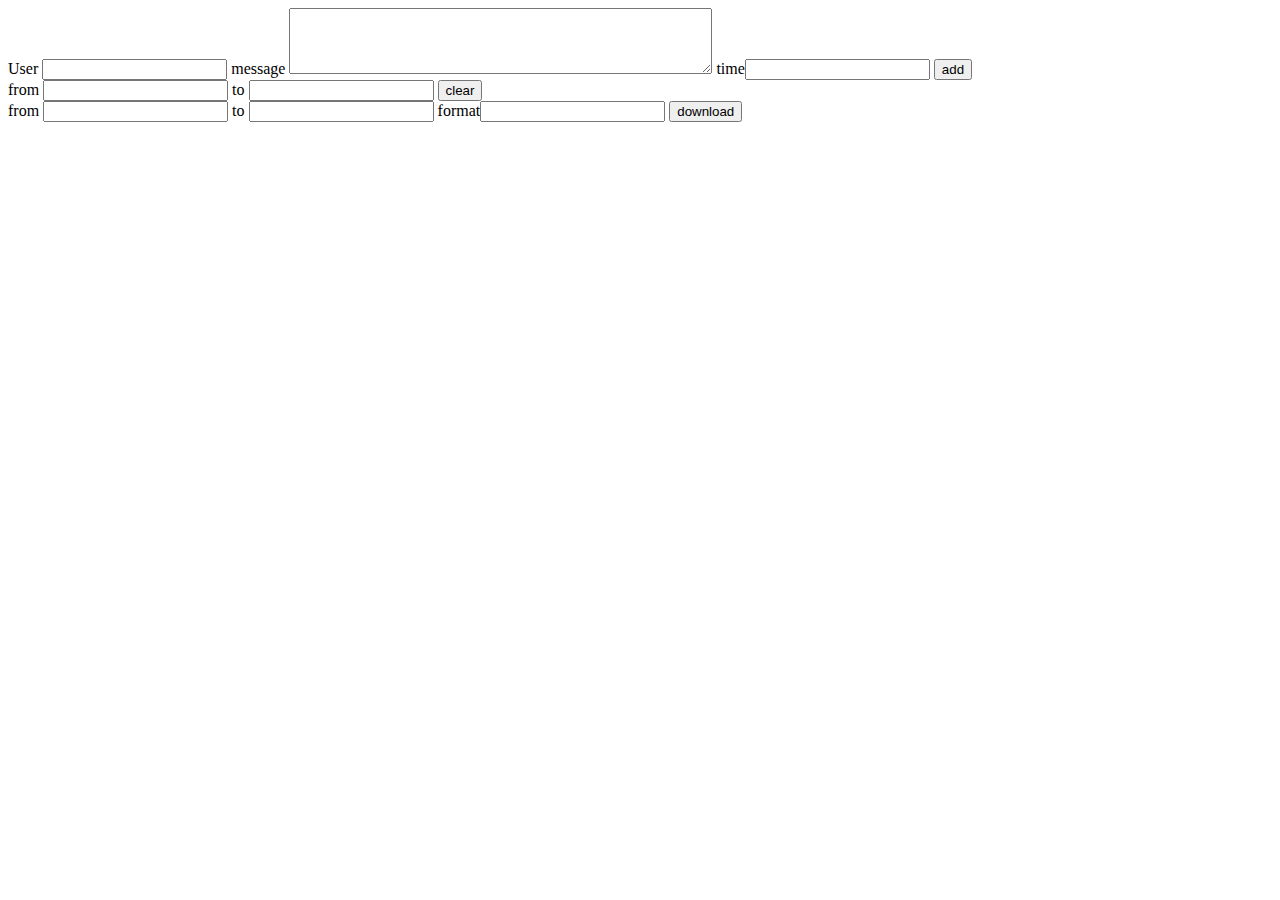
==== src/main/webapp/index.html @ 6ea70957 "Update index.html" ====
<!DOCTYPE html>
<html lang="en">
<head>
    <meta charset="UTF-8">
    <title>index</title>
</head>
<body>

    <form action = "A1Servlet" method="post">
        User <input type="text" name = "user">
        message <textarea name="message" rows="4" cols="50"></textarea>
        time<input type="text" name = "date">
        <input type="submit" value="add" name="add">
    </form>

    <form action = "A1Servlet" method="post">
        from <input type="text" name = "from">
        to <input type="text" name = "to">
        <input type="submit" value="clear" name="clear">
    </form>

   <form action = "A1Servlet" method="get">
       from <input type="text" name = "from">
       to <input type="text" name = "to">
       format<input type="text" name = "format">
       <input type="submit" value="download">
   </form>









</body>
</html>
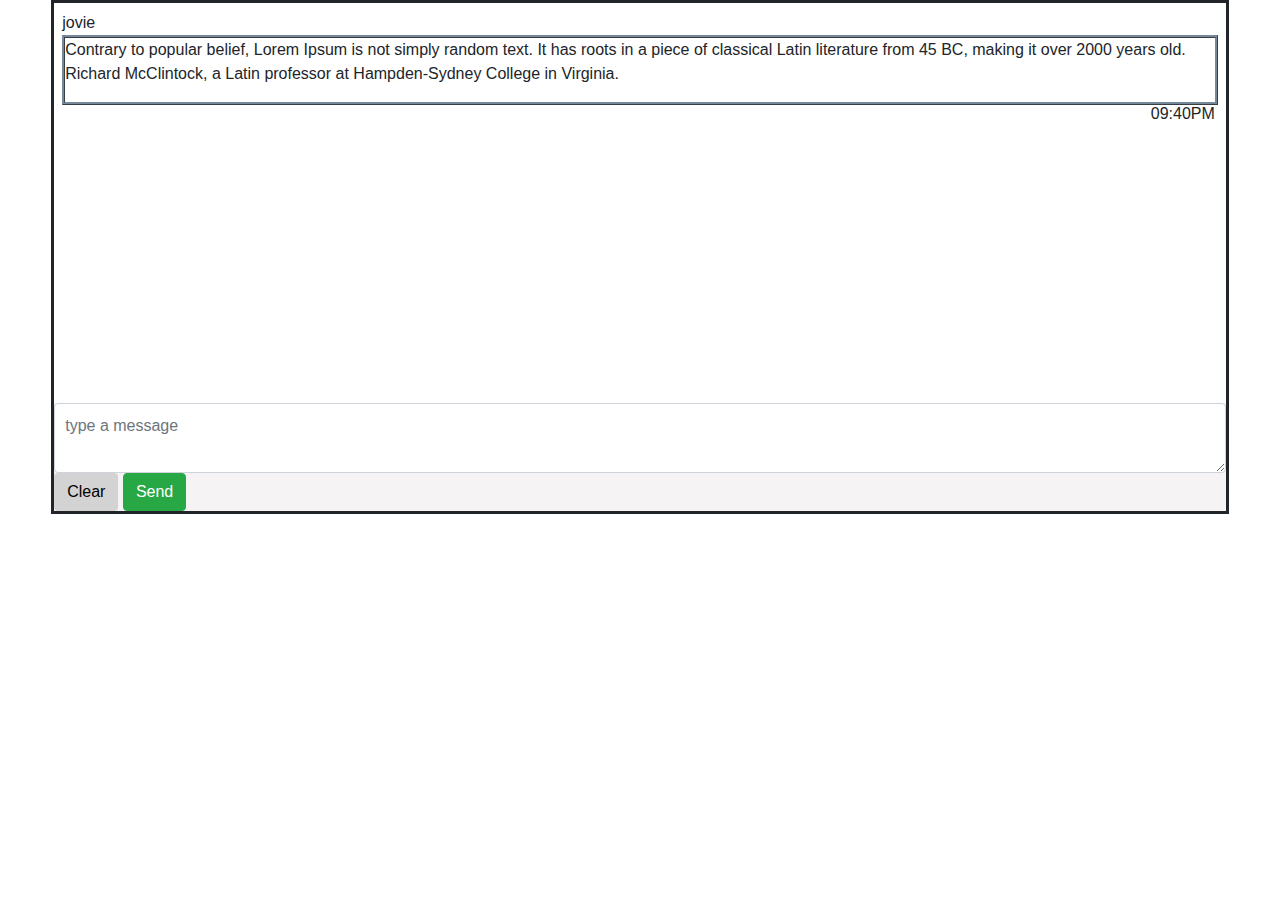
==== commit e8c3fd0a: "4.3 version1" ====
--- a/src/main/webapp/index.html
+++ b/src/main/webapp/index.html
@@ -2,30 +2,66 @@
 <html lang="en">
 <head>
     <meta charset="UTF-8">
-    <title>index</title>
+    <link rel="stylesheet" href="https://stackpath.bootstrapcdn.com/bootstrap/4.5.2/css/bootstrap.min.css" integrity="sha384-JcKb8q3iqJ61gNV9KGb8thSsNjpSL0n8PARn9HuZOnIxN0hoP+VmmDGMN5t9UJ0Z" crossorigin="anonymous">
+    <link rel="stylesheet" href="chat.css">
 </head>
 <body>
-
-    <form action = "A1Servlet" method="post">
+    <!--
+    <form action = "A1Servlet" method="POST">
         User <input type="text" name = "user">
+        <br>
         message <textarea name="message" rows="4" cols="50"></textarea>
+        <br>
         time<input type="text" name = "date">
+        <br>
+        from <input type="text" name = "from">
+        <br>
+        to <input type="text" name = "to">
+        <br>
+        from <input type="text" name = "from">
+        <br>
+        to <input type="text" name = "to">
+        <br>
+        format<input type="text" name = "format">
+        <br>
         <input type="submit" value="add" name="add">
     </form>
 
-    <form action = "A1Servlet" method="post">
-        from <input type="text" name = "from">
-        to <input type="text" name = "to">
+    <form action = "A1Servlet" method="POST">
+
         <input type="submit" value="clear" name="clear">
     </form>
 
-   <form action = "A1Servlet" method="get">
-       from <input type="text" name = "from">
-       to <input type="text" name = "to">
-       format<input type="text" name = "format">
+   <form action = "A1Servlet" method="POST">
        <input type="submit" value="download">
    </form>
+   -->
+    <div class = "wrapper">
 
+    <div class="chat_area">
+        <ul class="list-unstyled">
+            <li class="left clearfix">
+                <div>jovie</div>
+                <div class="chat-body1_clearfix">
+                    <p>Contrary to popular belief, Lorem Ipsum is not simply random text. It has roots in a piece of classical Latin literature from 45 BC, making it over 2000 years old. Richard McClintock, a Latin professor at Hampden-Sydney College in Virginia.</p>
+                    <div class="chat_time-pull-right">09:40PM</div>
+                </div>
+            </li>
+        </ul>
+    </div><!--chat_area-->
+
+    <div class="message_write">
+        <textarea class="form-control" placeholder="type a message"></textarea>
+        <div class="clearfix"></div>
+        <div class="chat_bottom">
+            <a href="#" class="pull-left btn btn-clear">Clear</a>
+            <a href="#" class="pull-right btn btn-success">Send</a>
+        </div>
+
+
+    </div>
+
+    </div>
 
 
 
--- a/src/main/webapp/chat.css
+++ b/src/main/webapp/chat.css
@@ -0,0 +1,64 @@
+*{
+  margin: auto;
+}
+.wrapper{
+  border-style: solid;
+  width: 92%;
+  height: 100%;
+}
+.chat-body1_clearfix{
+  border-style: ridge;
+  border-color: lightslategrey;
+}
+
+.chat_area {
+  width: 100%;
+  height: 400px;
+  overflow-x: hidden;
+  overflow-y: auto;
+}
+.chat_area li {
+  padding: 8px 8px 0;
+}
+.chat_area li .chat-img1 img {
+  height: 40px;
+  width: 40px;
+}
+.chat_area .chat-body1 {
+  margin-left: 50px;
+}
+.chat-body1 p {
+  background: #fbf9fa none repeat scroll 0 0;
+  padding: 10px;
+}
+.chat_area .admin_chat .chat-body1 {
+  margin-left: 0;
+  margin-right: 50px;
+}
+.chat_area li:last-child {
+  padding-bottom: 10px;
+}
+.message_write {
+  background: #f5f3f3 none repeat scroll 0 0;
+  left: 50%;
+  width: 100%;
+}
+
+.message_write textarea.form-control {
+  height: 70px;
+  padding: 10px;
+}
+.chat_bottom btn{
+  float: right;
+}
+
+.chat_time-pull-right{
+  float: right;
+}
+.btn-clear{
+  background-color: lightgrey;
+  color: #000000;
+}
+.form-control{
+  height: 400px;
+}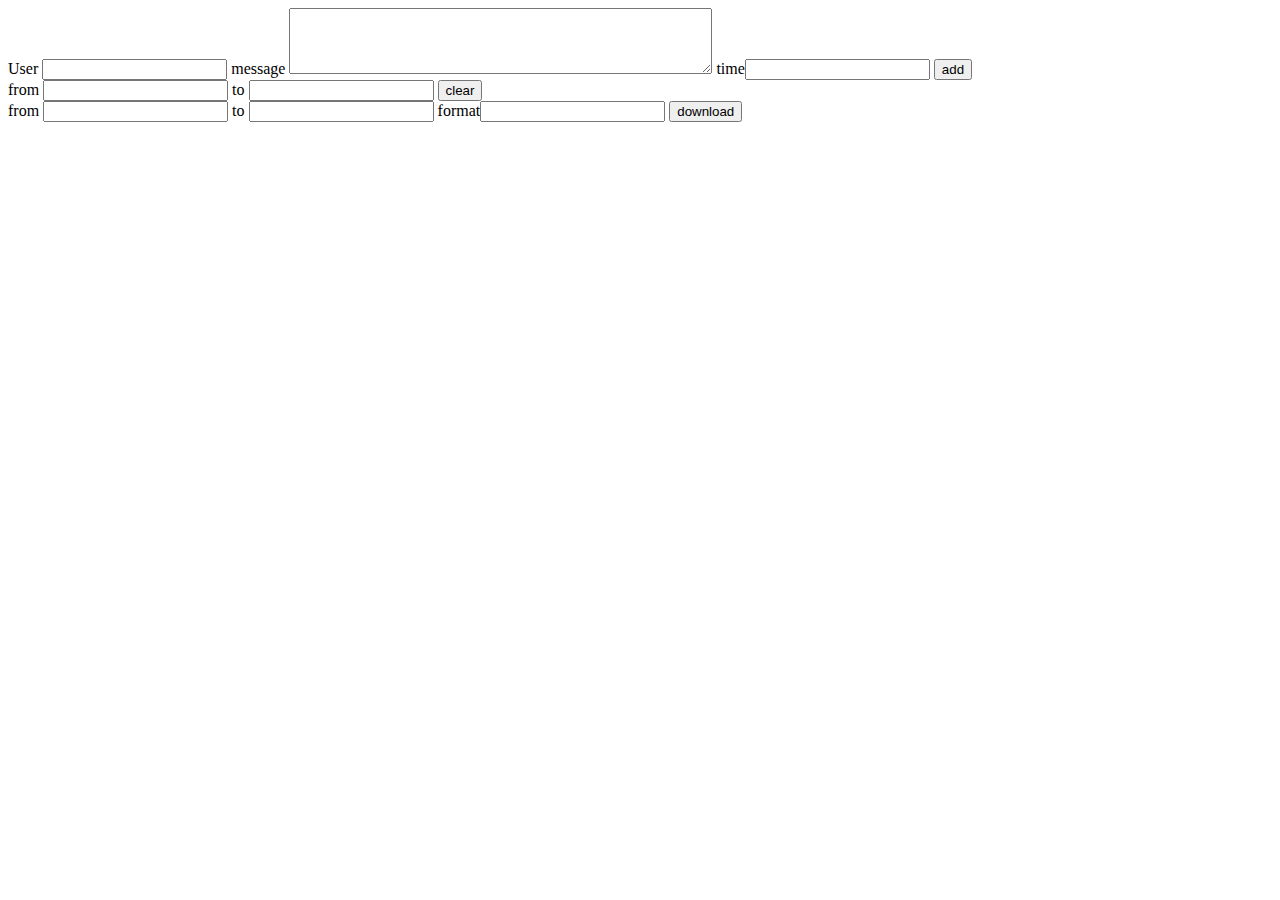
==== commit a08e8979: "Update post message & clear messages" ====
--- a/src/main/webapp/index.html
+++ b/src/main/webapp/index.html
@@ -2,72 +2,29 @@
 <html lang="en">
 <head>
     <meta charset="UTF-8">
-    <link rel="stylesheet" href="https://stackpath.bootstrapcdn.com/bootstrap/4.5.2/css/bootstrap.min.css" integrity="sha384-JcKb8q3iqJ61gNV9KGb8thSsNjpSL0n8PARn9HuZOnIxN0hoP+VmmDGMN5t9UJ0Z" crossorigin="anonymous">
-    <link rel="stylesheet" href="chat.css">
+    <title>index</title>
 </head>
 <body>
-    <!--
-    <form action = "A1Servlet" method="POST">
+
+    <form action = "A1Servlet" method="post">
         User <input type="text" name = "user">
-        <br>
         message <textarea name="message" rows="4" cols="50"></textarea>
-        <br>
         time<input type="text" name = "date">
-        <br>
-        from <input type="text" name = "from">
-        <br>
-        to <input type="text" name = "to">
-        <br>
-        from <input type="text" name = "from">
-        <br>
-        to <input type="text" name = "to">
-        <br>
-        format<input type="text" name = "format">
-        <br>
         <input type="submit" value="add" name="add">
     </form>
 
-    <form action = "A1Servlet" method="POST">
-
+    <form action = "A1Servlet" method="post">
+        from <input type="text" name = "clear-from">
+        to <input type="text" name = "clear-to">
         <input type="submit" value="clear" name="clear">
     </form>
 
-   <form action = "A1Servlet" method="POST">
+   <form action = "A1Servlet" method="get">
+       from <input type="text" name = "from">
+       to <input type="text" name = "to">
+       format<input type="text" name = "format">
        <input type="submit" value="download">
    </form>
-   -->
-    <div class = "wrapper">
-
-    <div class="chat_area">
-        <ul class="list-unstyled">
-            <li class="left clearfix">
-                <div>jovie</div>
-                <div class="chat-body1_clearfix">
-                    <p>Contrary to popular belief, Lorem Ipsum is not simply random text. It has roots in a piece of classical Latin literature from 45 BC, making it over 2000 years old. Richard McClintock, a Latin professor at Hampden-Sydney College in Virginia.</p>
-                    <div class="chat_time-pull-right">09:40PM</div>
-                </div>
-            </li>
-        </ul>
-    </div><!--chat_area-->
-
-    <div class="message_write">
-        <textarea class="form-control" placeholder="type a message"></textarea>
-        <div class="clearfix"></div>
-        <div class="chat_bottom">
-            <a href="#" class="pull-left btn btn-clear">Clear</a>
-            <a href="#" class="pull-right btn btn-success">Send</a>
-        </div>
-
-
-    </div>
-
-    </div>
-
-
-
-
-
-
 
 
 </body>
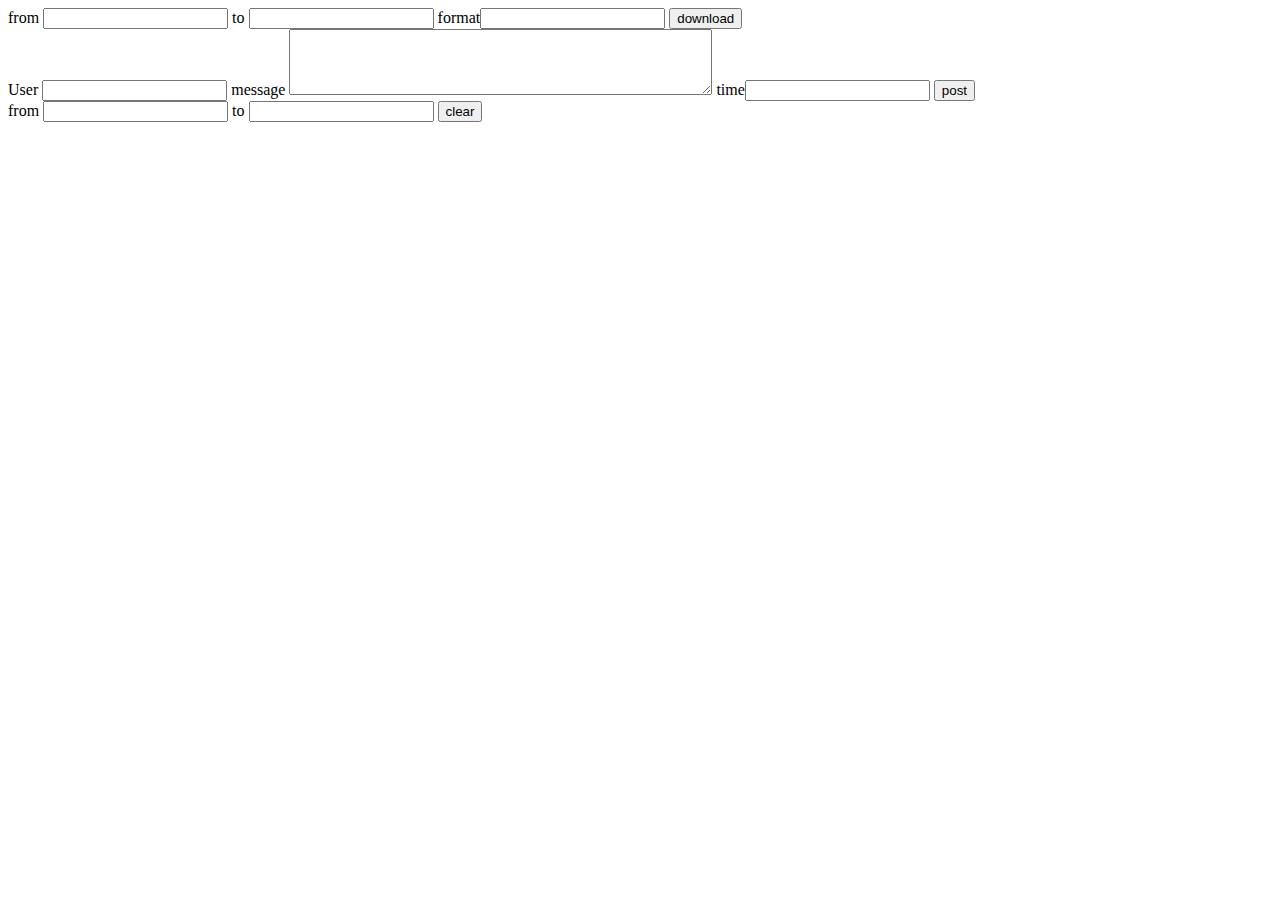
==== commit 1afad2be: "Update 4.2" ====
--- a/src/main/webapp/index.html
+++ b/src/main/webapp/index.html
@@ -6,11 +6,18 @@
 </head>
 <body>
 
+    <form action = "A1Servlet" method="get">
+        from <input type="text" name = "download-from">
+        to <input type="text" name = "download-to">
+        format<input type="text" name = "download-format">
+        <input type="submit" value="download" name="download">
+    </form>
+
     <form action = "A1Servlet" method="post">
         User <input type="text" name = "user">
         message <textarea name="message" rows="4" cols="50"></textarea>
         time<input type="text" name = "date">
-        <input type="submit" value="add" name="add">
+        <input type="submit" value="post" name="post">
     </form>
 
     <form action = "A1Servlet" method="post">
@@ -19,13 +26,6 @@
         <input type="submit" value="clear" name="clear">
     </form>
 
-   <form action = "A1Servlet" method="get">
-       from <input type="text" name = "from">
-       to <input type="text" name = "to">
-       format<input type="text" name = "format">
-       <input type="submit" value="download">
-   </form>
-
 
 </body>
 </html>
